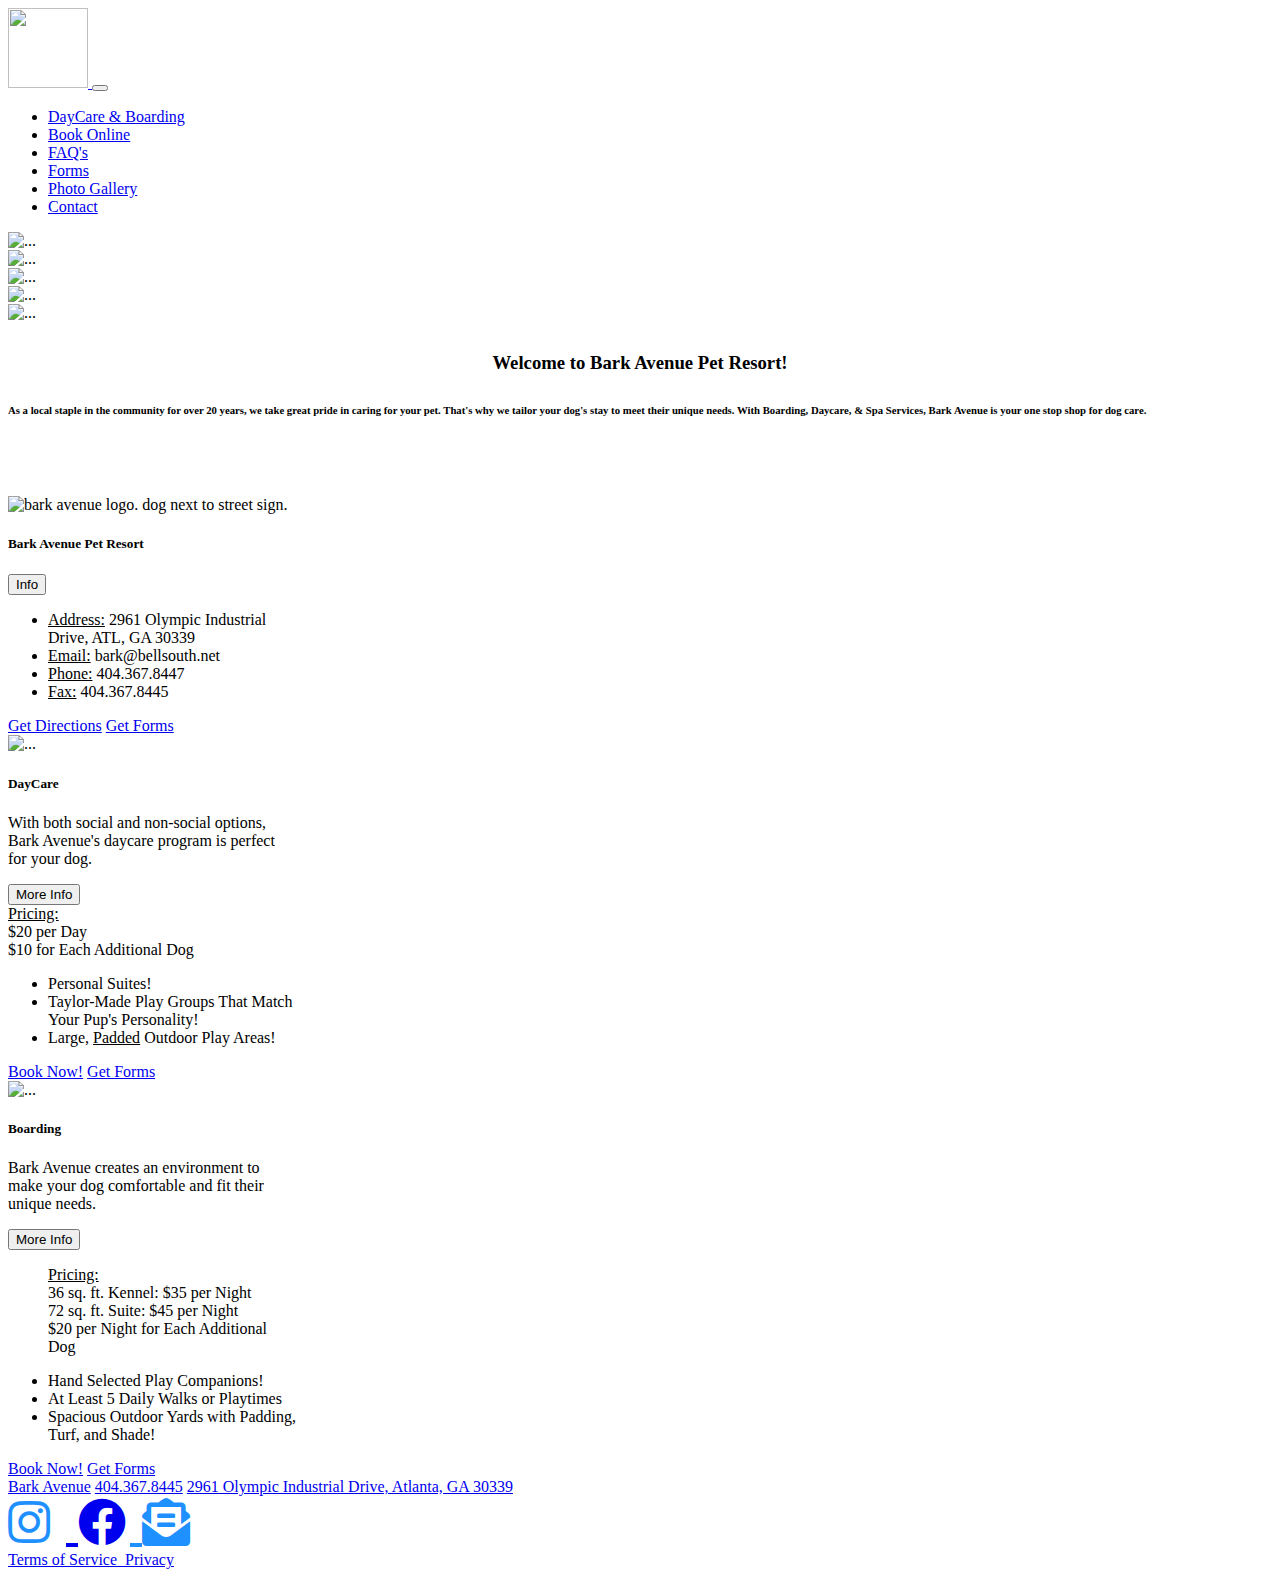
==== index.html @ 22787014 "adds favicon" ====
<!DOCTYPE html>
<html lang="en">

<head>
  <meta charset="UTF-8">
  <meta name="viewport" content="width=device-width, initial-scale=1, shrink-to-fit=no">
  <meta http-equiv="x-ua-compatible" content="ie=edge">
  <meta description="Smyrna and Atlanta's best dog daycare, boarding and spa.">
  <meta
    keywords="dog daycare, dog boarding, dog spa, dog boarding atlanta, dog boarding smyrna, dog daycare atlanta, dog daycare smyrna">
  <title>Bark Avenue: Dog Boarding & Daycare</title>
  <!-- MDB icon -->
  <link rel="icon" href="images/Bark Ave Favicons/favicon.ico" type="image/x-icon">
  <!-- Font Awesome -->
  <link rel="stylesheet" href="https://use.fontawesome.com/releases/v5.11.2/css/all.css">
  <!-- Google Fonts Roboto -->
  <link rel="stylesheet" href="https://fonts.googleapis.com/css?family=Roboto:300,400,500,700&display=swap">
  <!-- Bootstrap core CSS -->
  <link rel="stylesheet" href="css/bootstrap.min.css">
  <!-- Material Design Bootstrap -->
  <link rel="stylesheet" href="css/mdb.min.css">
  <!-- Your custom styles (optional) -->
  <link rel="stylesheet" href="css/barkave_style.css">
</head>

<body>
  <header class="container">
    <div class="container">
      <div>
        <nav class="navbar navbar-expand-lg navbar-light bg-light">
          <a id="z_index" href="/" style="margin-top: 10px;">
            <img src="images/barkavenewlogo.png" width="80" height="80" alt="">
          </a>
          <button class="navbar-toggler ml-auto" type="button" data-toggle="collapse"
            data-target="#navbarSupportedContent" aria-controls="navbarSupportedContent" aria-expanded="false"
            aria-label="Toggle navigation">
            <span class="navbar-toggler-icon"></span>
          </button>
          <div class="collapse navbar-collapse" id="navbarSupportedContent">
            <ul class="navbar-nav ml-auto text-right">
              <li class="nav-item active">
                <a class="nav-link" href="daycare_boarding.html">DayCare & Boarding</a>
              </li>
              <li class="nav-item active">
                <a class="nav-link" href="book_online.html">Book Online</a>
              </li>
              <li class="nav-item active">
                <a class="nav-link" href="faq.html">FAQ's</a>
              </li>
              <li class="nav-item active">
                <a class="nav-link" href="forms.html">Forms</a>
              </li>
              <li class="nav-item active">
                <a class="nav-link" href="photogallery.html">Photo Gallery</a>
              </li>
              <li class="nav-item active">
                <a class="nav-link" href=#>Contact</a>
              </li>
            </ul>
          </div>
        </nav>
      </div>
    </div>
    <div id="carouselExampleSlidesOnly" class="carousel slide" data-ride="carousel">
      <div class="carousel-inner">
        <div class="carousel-item active">
          <img src="https://placedog.net/500/240?id=146" class="d-block w-100" alt="...">
        </div>
        <div class="carousel-item">
          <img src="https://placedog.net/500/240?id=12" class="d-block w-100" alt="...">
        </div>
        <div class="carousel-item">
          <img src="https://placedog.net/500/240?id=75" class="d-block w-100" alt="...">
        </div>
        <div class="carousel-item">
          <img src="https://placedog.net/500/240?id=93" class="d-block w-100" alt="...">
        </div>
        <div class="carousel-item">
          <img src="https://placedog.net/500/240?id=18" class="d-block w-100" alt="...">
        </div>
      </div>
    </div>

  </header>

  <main class="container mb-4">
    <div>
      <h3 style="margin: 30px 0; text-align: center;">Welcome to Bark Avenue Pet
        Resort!</h3>
      <h6 style="margin-bottom:30px; text-align: justify;">As a local staple in the community
        for over 20 years, we
        take great pride in caring for your pet. That's why we tailor your dog's stay to meet their unique
        needs. With Boarding,
        Daycare, & Spa Services, Bark Avenue is your one stop shop for dog care.
      </h6>
    </div>
    <div style="height: 50px;">

    </div>
    <div class="row">

      <div class="card col-12 col-md-4" style="width: 18rem;">
        <img src="images/barkavelogo2.png" class="card-img-top" alt="bark avenue logo. dog next to street sign.">
        <div class="card-body">
          <h5 class="card-title">Bark Avenue Pet Resort</h5>
        </div>
        <div class="dropdown">
          <button class="btn btn-info dropdown-toggle" type="button" id="dropdownMenuButton" data-toggle="dropdown"
            aria-haspopup="true" aria-expanded="false">
            Info
          </button>
          <div class="dropdown-menu" aria-labelledby="dropdownMenuButton">
            <ul class="list-group list-group-flush">
              <li class="list-group-item"><u>Address:</u>&nbsp2961 Olympic Industrial Drive, ATL,
                GA 30339</li>
              <li class="list-group-item"><u>Email:</u>&nbspbark@bellsouth.net</li>
              <li class="list-group-item"><u>Phone:</u>&nbsp404.367.8447</li>
              <li class="list-group-item"><u>Fax:</u>&nbsp404.367.8445</li>
            </ul>
            <div class="card-body">
              <a href="https://www.google.com/maps/dir//Bark+Avenue+Pet+Resort,+Olympic+Industrial+Drive,+Atlanta,+GA/@33.8337635,-84.5409727,12z/data=!4m8!4m7!1m0!1m5!1m1!1s0x88f51a8deee81af3:0x67ab728eb1b30ea3!2m2!1d-84.4709319!2d33.8337833"
                class="card-link">Get Directions</a>
              <a href="forms.html" class="card-link">Get Forms</a>
            </div>
          </div>
        </div>
      </div>


      <div class="card col-12 col-md-4" style="width: 18rem;">
        <img src="https://placedog.net/500?id=126" class="card-img-top" alt="...">
        <div class="card-body">
          <h5 class="card-title">DayCare</h5>
          <p class="card-text">With both social and non-social options, Bark Avenue's
            daycare
            program is perfect for your dog.<br>
        </div>
        <div class="dropdown">
          <button class="btn btn-info dropdown-toggle" type="button" id="dropdownMenuButton" data-toggle="dropdown"
            aria-haspopup="true" aria-expanded="false">
            More Info
          </button>
          <div class="dropdown-menu" aria-labelledby="dropdownMenuButton">
            <u>Pricing:</u><br>$20 per Day<br>$10 for Each Additional Dog</p>
            <ul class="list-group list-group-flush">
              <li class="list-group-item">Personal Suites!</li>
              <li class="list-group-item">Taylor-Made Play Groups That Match Your
                Pup's
                Personality!
              </li>
              <li class="list-group-item">Large, <u>Padded</u> Outdoor Play Areas!
              </li>
            </ul>
            <div class="card-body">
              <a href="book_online.html" class="card-link">Book Now!</a>
              <a href="forms.html" class="card-link">Get Forms</a>
            </div>
          </div>
        </div>
      </div>
      <div class="card col-12 col-md-4" style="width: 18rem;">
        <img src="https://placedog.net/500?id=72" class="card-img-top" alt="...">
        <div class="card-body">
          <h5 class="card-title">Boarding</h5>
          <p class="card-text">Bark Avenue creates an environment to make your dog
            comfortable and
            fit their unique needs.<br>
        </div>
        <div class="dropdown">
          <button class="btn btn-info dropdown-toggle" type="button" id="dropdownMenuButton" data-toggle="dropdown"
            aria-haspopup="true" aria-expanded="false">
            More Info
          </button>
          <div class="dropdown-menu" aria-labelledby="dropdownMenuButton">
            <ul class="list-group list-group-flush">
              <u>Pricing:</u><br>36 sq. ft. Kennel: $35 per Night<br>72 sq. ft. Suite:
              $45
              per Night<br>$20 per Night for Each Additional Dog</p>
              <li class="list-group-item">Hand Selected Play Companions!</li>
              <li class="list-group-item">At Least 5 Daily Walks or Playtimes</li>
              <li class="list-group-item">Spacious Outdoor Yards with Padding, Turf,
                and
                Shade!</li>
            </ul>
            <div class="card-body">
              <a href="book_online.html" class="card-link">Book Now!</a>
              <a href="forms.html" class="card-link">Get Forms</a>
            </div>
          </div>
        </div>
      </div>

    </div>
  </main>

  <footer>
    <div class="d-flex">
      <div class="container">
        <nav class="navbar navbar-light bg-light">
          <div class="d-flex flex-column">
            <a class="navbar-brand" href="/">Bark Avenue</a>
            <a href="tel:4043678445">404.367.8445</a>
            <a
              href="https://www.google.com/maps/dir//Bark+Avenue+Pet+Resort,+Olympic+Industrial+Drive,+Atlanta,+GA/@33.8337635,-84.5409727,12z/data=!4m8!4m7!1m0!1m5!1m1!1s0x88f51a8deee81af3:0x67ab728eb1b30ea3!2m2!1d-84.4709319!2d33.8337833">2961
              Olympic Industrial Drive, Atlanta, GA 30339</a>
          </div>
          <div class="d-flex flex-column">
            <div>
              <a href="#" style="font-size: 3em; color: Dodgerblue;"><i class="fab fa-instagram">&nbsp;</i></a>
              <a href="https://www.facebook.com/barkavepetresort/" style="font-size: 3em;">&nbsp;<i
                  class="fab fa-facebook"></i></a>
              <a href="mailto:bark@bellsouth.net" style="font-size: 3em; color: Dodgerblue;">&nbsp;<i
                  class="fas fa-envelope-open-text"></i></a>
            </div>
            <div class="d-flex justify-content-between">
              <a href="#"><u>Terms of Service</u>&nbsp;</a><a href="#">&nbsp;<u>Privacy</u></a>
            </div>
          </div>
        </nav>
      </div>
    </div>

  </footer>






  <!-- jQuery -->
  <script type="text/javascript" src="js/jquery.min.js"></script>
  <!-- Bootstrap tooltips -->
  <script type="text/javascript" src="js/popper.min.js"></script>
  <!-- Bootstrap core JavaScript -->
  <script type="text/javascript" src="js/bootstrap.min.js"></script>
  <!-- MDB core JavaScript -->
  <script type="text/javascript" src="js/mdb.min.js"></script>
  <!-- Your custom scripts (optional) -->
</body>

</html>
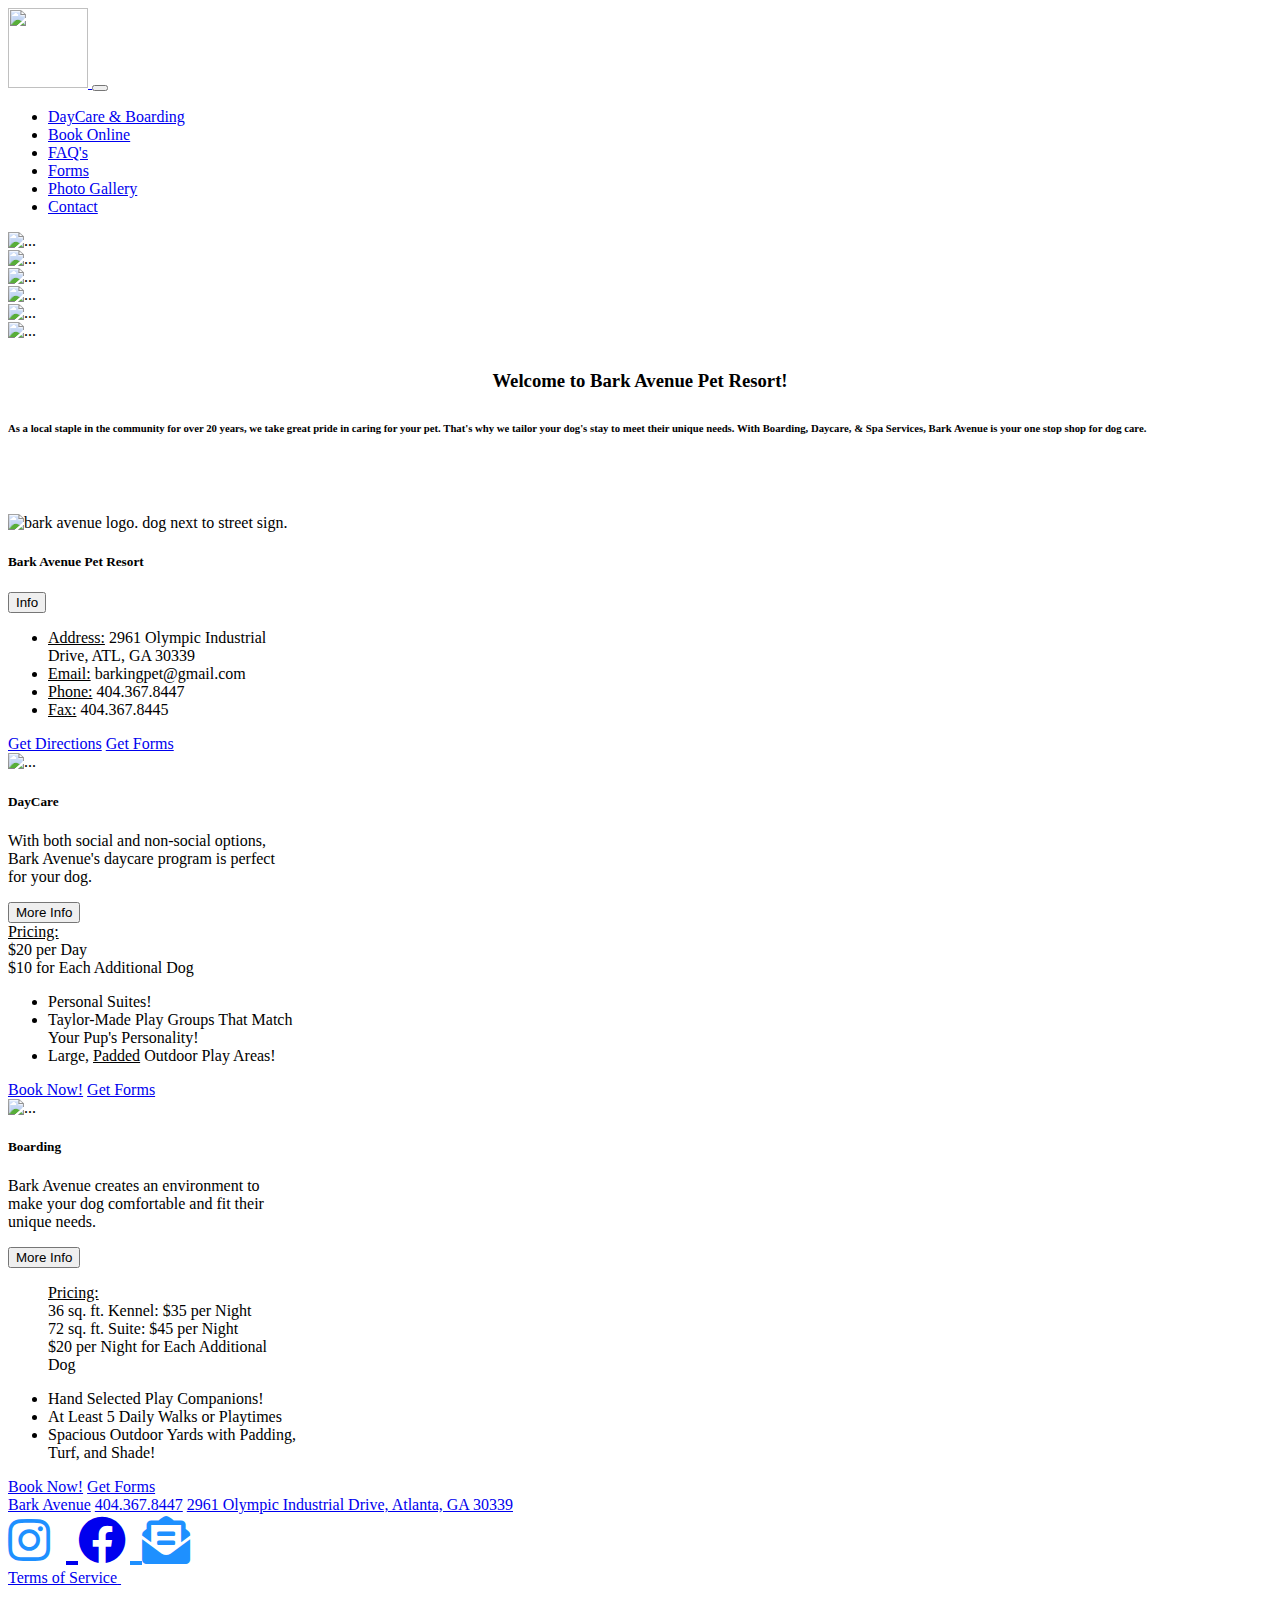
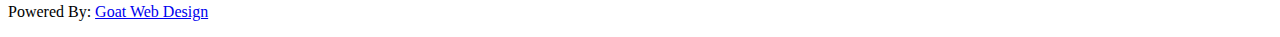
==== commit fa49f8c4: "GWD link to footer" ====
--- a/index.html
+++ b/index.html
@@ -2,6 +2,20 @@
 <html lang="en">
 
 <head>
+  <!-- Global site tag (gtag.js) - Google Analytics -->
+  <script async src="https://www.googletagmanager.com/gtag/js?id=UA-168674447-1"></script>
+  <script>
+    window.dataLayer = window.dataLayer || [];
+    function gtag() { dataLayer.push(arguments); }
+    gtag('js', new Date());
+
+    gtag('config', 'UA-168674447-1');
+  </script>
+  <meta property="og:title" content="Bark Avenue: Pet Resort">
+  <meta property="og:description"
+    content="Best dog daycare and dog boarding in the Smyrna, Vinings, & Atlanta areas!">
+  <meta property="og:image" content="images/newba.jpg">
+  <meta property="og:url" content="https://www.barkavenuepetresort.com">
   <meta charset="UTF-8">
   <meta name="viewport" content="width=device-width, initial-scale=1, shrink-to-fit=no">
   <meta http-equiv="x-ua-compatible" content="ie=edge">
@@ -54,7 +68,7 @@
                 <a class="nav-link" href="photogallery.html">Photo Gallery</a>
               </li>
               <li class="nav-item active">
-                <a class="nav-link" href=#>Contact</a>
+                <a class="nav-link" href="contact.html">Contact</a>
               </li>
             </ul>
           </div>
@@ -64,19 +78,22 @@
     <div id="carouselExampleSlidesOnly" class="carousel slide" data-ride="carousel">
       <div class="carousel-inner">
         <div class="carousel-item active">
-          <img src="https://placedog.net/500/240?id=146" class="d-block w-100" alt="...">
-        </div>
-        <div class="carousel-item">
-          <img src="https://placedog.net/500/240?id=12" class="d-block w-100" alt="...">
-        </div>
-        <div class="carousel-item">
-          <img src="https://placedog.net/500/240?id=75" class="d-block w-100" alt="...">
-        </div>
-        <div class="carousel-item">
-          <img src="https://placedog.net/500/240?id=93" class="d-block w-100" alt="...">
-        </div>
-        <div class="carousel-item">
-          <img src="https://placedog.net/500/240?id=18" class="d-block w-100" alt="...">
+          <img src="images/pup1.gif" class="d-block w-100" alt="...">
+        </div>
+        <div class="carousel-item">
+          <img src="images/pup2.gif" class="d-block w-100" alt="...">
+        </div>
+        <div class="carousel-item">
+          <img src="images/pup3.gif" class="d-block w-100" alt="...">
+        </div>
+        <div class="carousel-item">
+          <img src="images/pup4.gif" class="d-block w-100" alt="...">
+        </div>
+        <div class="carousel-item">
+          <img src="images/pup6.gif" class="d-block w-100" alt="...">
+        </div>
+        <div class="carousel-item">
+          <img src="images/pup5.gif" class="d-block w-100" alt="...">
         </div>
       </div>
     </div>
@@ -99,7 +116,7 @@
     </div>
     <div class="row">
 
-      <div class="card col-12 col-md-4" style="width: 18rem;">
+      <div class="card col-12 col-md-4 mb-4" style="width: 18rem;">
         <img src="images/barkavelogo2.png" class="card-img-top" alt="bark avenue logo. dog next to street sign.">
         <div class="card-body">
           <h5 class="card-title">Bark Avenue Pet Resort</h5>
@@ -113,7 +130,7 @@
             <ul class="list-group list-group-flush">
               <li class="list-group-item"><u>Address:</u>&nbsp2961 Olympic Industrial Drive, ATL,
                 GA 30339</li>
-              <li class="list-group-item"><u>Email:</u>&nbspbark@bellsouth.net</li>
+              <li class="list-group-item"><u>Email:</u>&nbspbarkingpet@gmail.com</li>
               <li class="list-group-item"><u>Phone:</u>&nbsp404.367.8447</li>
               <li class="list-group-item"><u>Fax:</u>&nbsp404.367.8445</li>
             </ul>
@@ -127,7 +144,7 @@
       </div>
 
 
-      <div class="card col-12 col-md-4" style="width: 18rem;">
+      <div class="card col-12 col-md-4 mb-4" style="width: 18rem;">
         <img src="https://placedog.net/500?id=126" class="card-img-top" alt="...">
         <div class="card-body">
           <h5 class="card-title">DayCare</h5>
@@ -158,7 +175,7 @@
           </div>
         </div>
       </div>
-      <div class="card col-12 col-md-4" style="width: 18rem;">
+      <div class="card col-12 col-md-4 mb-4" style="width: 18rem;">
         <img src="https://placedog.net/500?id=72" class="card-img-top" alt="...">
         <div class="card-body">
           <h5 class="card-title">Boarding</h5>
@@ -199,7 +216,7 @@
         <nav class="navbar navbar-light bg-light">
           <div class="d-flex flex-column">
             <a class="navbar-brand" href="/">Bark Avenue</a>
-            <a href="tel:4043678445">404.367.8445</a>
+            <a href="tel:4043678447">404.367.8447</a>
             <a
               href="https://www.google.com/maps/dir//Bark+Avenue+Pet+Resort,+Olympic+Industrial+Drive,+Atlanta,+GA/@33.8337635,-84.5409727,12z/data=!4m8!4m7!1m0!1m5!1m1!1s0x88f51a8deee81af3:0x67ab728eb1b30ea3!2m2!1d-84.4709319!2d33.8337833">2961
               Olympic Industrial Drive, Atlanta, GA 30339</a>
@@ -209,11 +226,14 @@
               <a href="#" style="font-size: 3em; color: Dodgerblue;"><i class="fab fa-instagram">&nbsp;</i></a>
               <a href="https://www.facebook.com/barkavepetresort/" style="font-size: 3em;">&nbsp;<i
                   class="fab fa-facebook"></i></a>
-              <a href="mailto:bark@bellsouth.net" style="font-size: 3em; color: Dodgerblue;">&nbsp;<i
+              <a href="mailto:barkingpet@gmail.com" style="font-size: 3em; color: Dodgerblue;">&nbsp;<i
                   class="fas fa-envelope-open-text"></i></a>
             </div>
             <div class="d-flex justify-content-between">
-              <a href="#"><u>Terms of Service</u>&nbsp;</a><a href="#">&nbsp;<u>Privacy</u></a>
+              <a href="/terms_conditions.html"><u>Terms of Service</u>&nbsp;</a>
+            </div>
+            <div>
+              <p>Powered By: <a href="https://www.goatwebdesigns.com">Goat Web Design</a></p>
             </div>
           </div>
         </nav>
